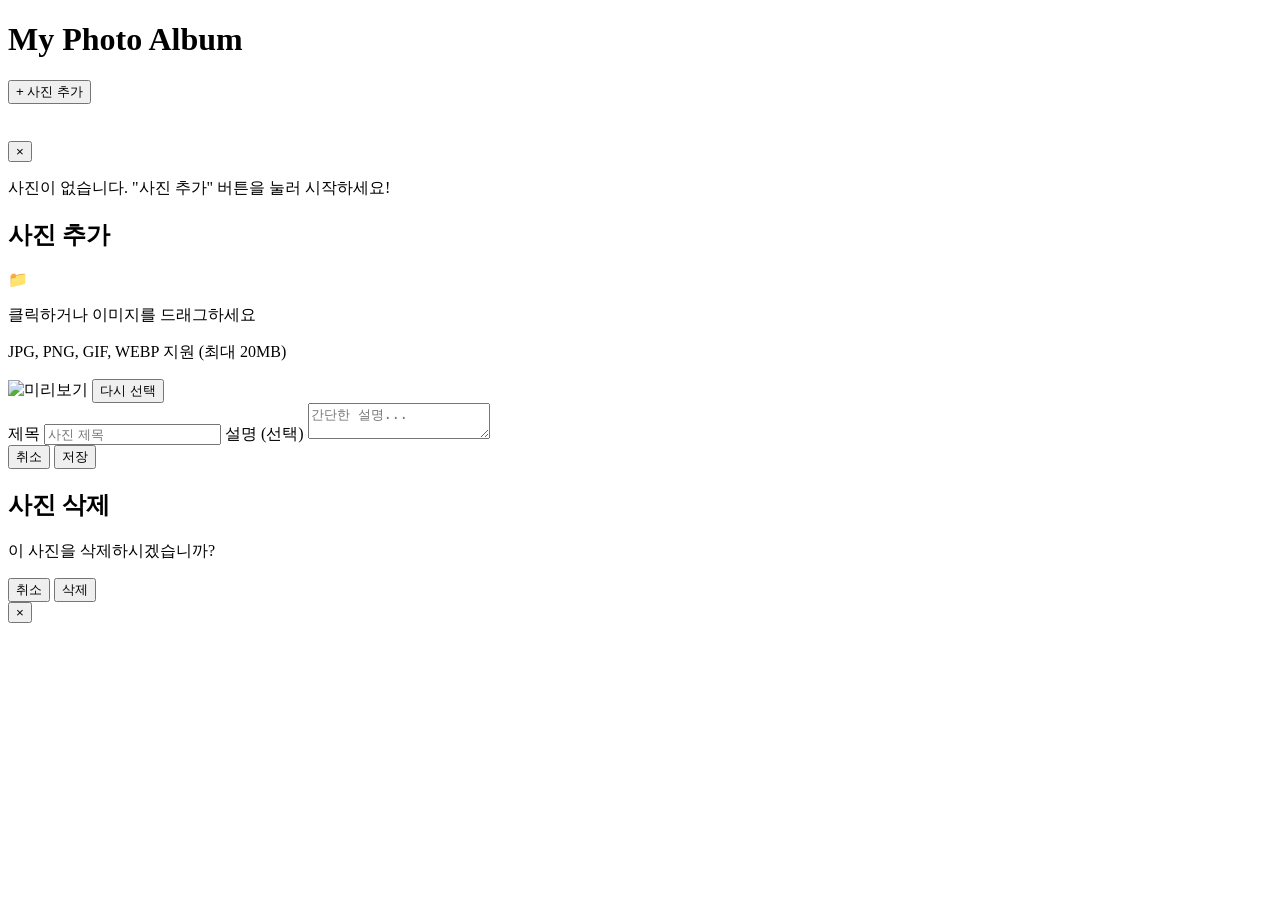
==== photo-album/src/main/resources/templates/index.html @ ad96f8a2 "Convert photo-album to Spring Boot 3.2 / Java 21 - Spring MVC + Thymeleaf (server-side rendering) - " ====
<!DOCTYPE html>
<html lang="ko" xmlns:th="http://www.thymeleaf.org">
<head>
  <meta charset="UTF-8" />
  <meta name="viewport" content="width=device-width, initial-scale=1.0" />
  <title>Photo Album</title>
  <link rel="stylesheet" th:href="@{/css/styles.css}" />
</head>
<body>
  <header>
    <h1>My Photo Album</h1>
    <button id="add-btn" class="btn-primary">+ 사진 추가</button>
  </header>

  <main>
    <!-- 에러 메시지 -->
    <div th:if="${error}" class="toast" th:text="${error}"></div>

    <!-- 갤러리 -->
    <div id="gallery" class="gallery">
      <div th:each="photo : ${photos}"
           class="photo-card"
           th:data-src="@{/photos/{id}/image(id=${photo.id})}"
           th:data-title="${photo.title}"
           th:data-desc="${photo.description != null ? photo.description : ''}"
           th:data-date="${photo.createdAt != null ? #temporals.format(photo.createdAt, 'yyyy년 MM월 dd일') : ''}">
        <img th:src="@{/photos/{id}/image(id=${photo.id})}" th:alt="${photo.title}" />
        <div class="photo-card-info">
          <h3 th:text="${photo.title}"></h3>
          <p th:text="${photo.description}"></p>
        </div>
        <button class="delete-btn" th:data-id="${photo.id}" title="삭제">&times;</button>
      </div>
    </div>

    <p id="empty-msg" class="empty-msg"
       th:unless="${#lists.size(photos) > 0}">
      사진이 없습니다. "사진 추가" 버튼을 눌러 시작하세요!
    </p>
  </main>

  <!-- 사진 추가 모달 -->
  <div id="add-modal" class="modal hidden">
    <div class="modal-content">
      <h2>사진 추가</h2>
      <form id="upload-form" th:action="@{/photos}" method="post" enctype="multipart/form-data">
        <div id="drop-zone" class="drop-zone">
          <input id="file-input" type="file" name="file" accept="image/*" hidden />
          <div class="drop-zone-inner">
            <span class="drop-icon">📁</span>
            <p>클릭하거나 이미지를 드래그하세요</p>
            <p class="drop-hint">JPG, PNG, GIF, WEBP 지원 (최대 20MB)</p>
          </div>
        </div>
        <div id="preview-wrap" class="preview-wrap hidden">
          <img id="preview-img" src="" alt="미리보기" />
          <button type="button" id="preview-remove" class="preview-remove">다시 선택</button>
        </div>
        <label for="photo-title">제목</label>
        <input id="photo-title" name="title" type="text" placeholder="사진 제목" />
        <label for="photo-desc">설명 (선택)</label>
        <textarea id="photo-desc" name="description" placeholder="간단한 설명..."></textarea>
        <div class="modal-actions">
          <button type="button" id="cancel-btn" class="btn-secondary">취소</button>
          <button type="submit" id="save-btn" class="btn-primary">저장</button>
        </div>
      </form>
    </div>
  </div>

  <!-- 삭제 확인 모달 -->
  <div id="confirm-modal" class="modal hidden">
    <div class="modal-content modal-confirm">
      <h2>사진 삭제</h2>
      <p>이 사진을 삭제하시겠습니까?</p>
      <div class="modal-actions">
        <button id="confirm-cancel" class="btn-secondary">취소</button>
        <button id="confirm-delete" class="btn-danger">삭제</button>
      </div>
    </div>
  </div>

  <!-- 라이트박스 -->
  <div id="lightbox" class="modal hidden">
    <div class="lightbox-overlay" id="lightbox-close"></div>
    <div class="lightbox-content">
      <button class="lightbox-close-btn" id="lightbox-close-btn">&times;</button>
      <img id="lightbox-img" src="" alt="" />
      <div class="lightbox-info">
        <h3 id="lightbox-title"></h3>
        <p id="lightbox-desc"></p>
        <span id="lightbox-date" class="lightbox-date"></span>
      </div>
    </div>
  </div>

  <script th:src="@{/js/app.js}"></script>
</body>
</html>
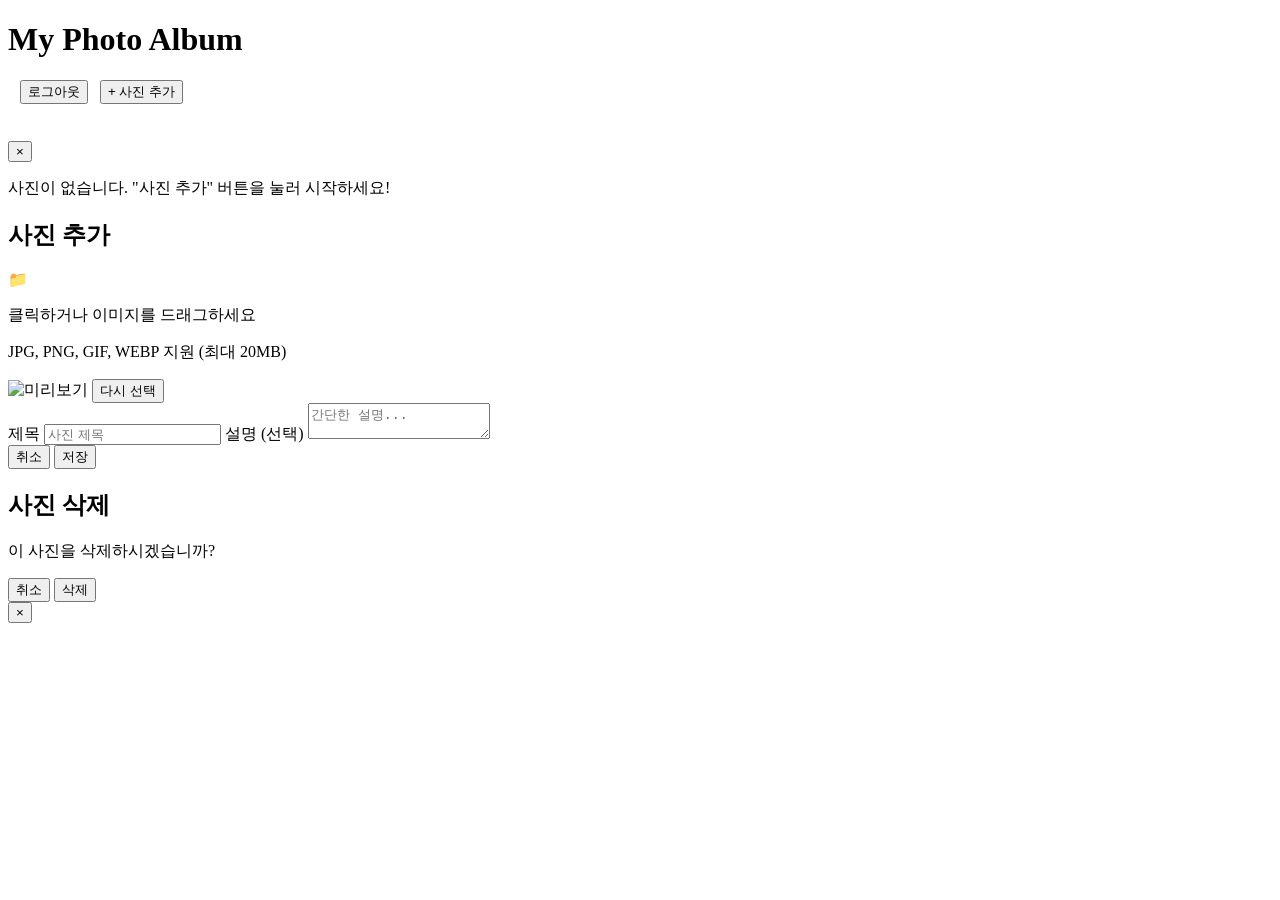
==== commit eba5e390: "Add login feature: local auth + Google/Apple OAuth2 - Spring Security 폼 로그인 (이메일/패스워드 + BCrypt) - Go" ====
--- a/photo-album/src/main/resources/templates/index.html
+++ b/photo-album/src/main/resources/templates/index.html
@@ -1,5 +1,6 @@
 <!DOCTYPE html>
-<html lang="ko" xmlns:th="http://www.thymeleaf.org">
+<html lang="ko" xmlns:th="http://www.thymeleaf.org"
+      xmlns:sec="http://www.thymeleaf.org/extras/spring-security">
 <head>
   <meta charset="UTF-8" />
   <meta name="viewport" content="width=device-width, initial-scale=1.0" />
@@ -9,7 +10,14 @@
 <body>
   <header>
     <h1>My Photo Album</h1>
-    <button id="add-btn" class="btn-primary">+ 사진 추가</button>
+    <div style="display:flex; align-items:center; gap:0.75rem;">
+      <span sec:authentication="name" style="font-size:0.95rem;"></span>
+      <form th:action="@{/logout}" method="post" style="display:inline">
+        <input type="hidden" th:name="${_csrf.parameterName}" th:value="${_csrf.token}" />
+        <button type="submit" class="btn-secondary">로그아웃</button>
+      </form>
+      <button id="add-btn" class="btn-primary">+ 사진 추가</button>
+    </div>
   </header>
 
   <main>
